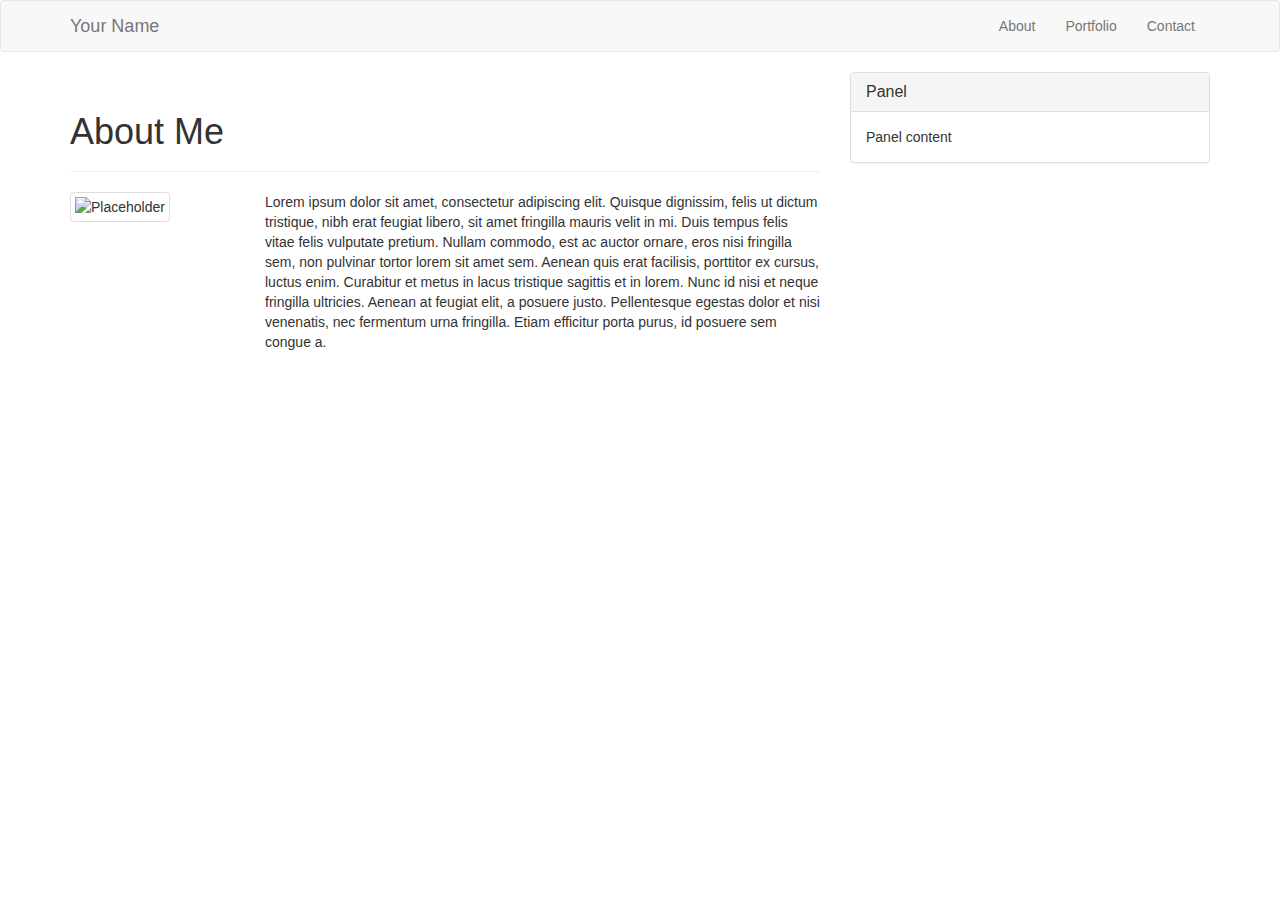
==== index.html @ 85f83034 "initial commit" ====
<!DOCTYPE html>
<html lang="en-us">

<head>

  <meta charset="UTF-8">
  <meta name="viewport" content="width=device-width, initial-scale=1">

  <title>Bootstrap 101 Template</title>

  <!-- Bootstrap CDN -->
  <link rel="stylesheet" href="https://maxcdn.bootstrapcdn.com/bootstrap/3.3.6/css/bootstrap.min.css">

</head>

<body>

  <nav class="navbar navbar-default">
    <div class="container">
      <div class="navbar-header">
        <a class="navbar-brand" href="#">Your Name</a>
      </div>
      <div class="collapse navbar-collapse" id="bs-example-navbar-collapse-1">
        <ul class="nav navbar-nav navbar-right">
          <li><a href="#">About</a></li>
          <li><a href="#">Portfolio</a></li>
          <li><a href="#">Contact</a></li>
        </ul>
      </div>
    </div>

  </nav>
  <div class="container">
  <div class="row">
    <div class="col-md-8">
      <div class="page-header">

        <h1>About Me</h1>
      </div>
      <div class="row">
        <div class="col-md-3">
          <img src="http://placehold.it/150x150" alt="Placeholder" class="img-thumbnail">
        </div>
        <div class="col-md-9">
          <p>
            Lorem ipsum dolor sit amet, consectetur adipiscing elit. Quisque dignissim, felis ut dictum tristique, nibh erat feugiat libero, sit amet fringilla mauris velit in mi. Duis tempus felis vitae felis vulputate pretium. Nullam commodo, est ac auctor ornare,
            eros nisi fringilla sem, non pulvinar tortor lorem sit amet sem. Aenean quis erat facilisis, porttitor ex cursus, luctus enim. Curabitur et metus in lacus tristique sagittis et in lorem. Nunc id nisi et neque fringilla ultricies. Aenean
            at feugiat elit, a posuere justo. Pellentesque egestas dolor et nisi venenatis, nec fermentum urna fringilla. Etiam efficitur porta purus, id posuere sem congue a.
          </p>
        </div>
      </div>
    </div>

    <div class="col-md-4">
         <div class="panel panel-default">
           <div class="panel-heading">
             <h3 class="panel-title">Panel</h3>
           </div>
           <div class="panel-body">
             Panel content
           </div>
         </div>
       </div>
     </div>
   </div>

   <!-- jQuery CDN -->
   <script src="https://ajax.googleapis.com/ajax/libs/jquery/1.11.3/jquery.min.js"></script>

   <!-- Bootstrap JavaScript CDN -->
   <script src="https://maxcdn.bootstrapcdn.com/bootstrap/3.3.7/js/bootstrap.min.js"></script>
 </body>


 </html>
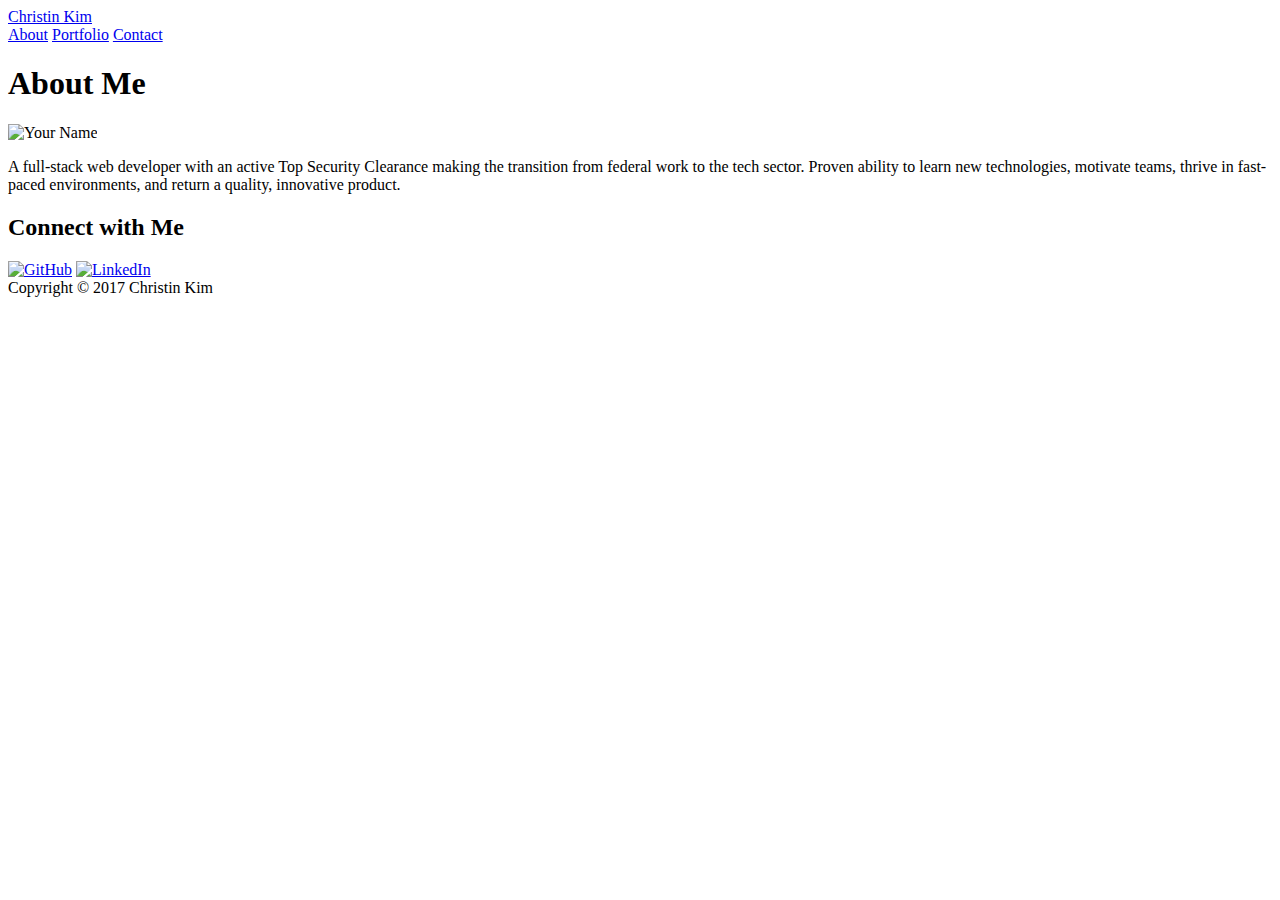
==== commit 81d242dd: "updates" ====
--- a/index.html
+++ b/index.html
@@ -1,75 +1,56 @@
-<!DOCTYPE html>
+<!doctype html>
 <html lang="en-us">
 
 <head>
-
   <meta charset="UTF-8">
-  <meta name="viewport" content="width=device-width, initial-scale=1">
-
-  <title>Bootstrap 101 Template</title>
-
-  <!-- Bootstrap CDN -->
-  <link rel="stylesheet" href="https://maxcdn.bootstrapcdn.com/bootstrap/3.3.6/css/bootstrap.min.css">
-
+  <title>About | Christin Kim</title>
+  <link rel="stylesheet" type="text/css" href="assets/css/reset.css">
+  <link rel="stylesheet" type="text/css" href="assets/css/style.css">
 </head>
 
 <body>
 
-  <nav class="navbar navbar-default">
+  <header id="masthead">
     <div class="container">
-      <div class="navbar-header">
-        <a class="navbar-brand" href="#">Your Name</a>
-      </div>
-      <div class="collapse navbar-collapse" id="bs-example-navbar-collapse-1">
-        <ul class="nav navbar-nav navbar-right">
-          <li><a href="#">About</a></li>
-          <li><a href="#">Portfolio</a></li>
-          <li><a href="#">Contact</a></li>
-        </ul>
-      </div>
+      <a href="index.html" id="logo">Christin Kim</a>
+      <nav>
+        <a href="index.html">About</a>
+        <a href="portfolio.html">Portfolio</a>
+        <a href="contact.html">Contact</a>
+      </nav>
     </div>
+  </header>
 
-  </nav>
-  <div class="container">
-  <div class="row">
-    <div class="col-md-8">
-      <div class="page-header">
+  <div id="main-container" class="container">
+    <section class="main-section">
+      <h1>About Me</h1>
 
-        <h1>About Me</h1>
-      </div>
-      <div class="row">
-        <div class="col-md-3">
-          <img src="http://placehold.it/150x150" alt="Placeholder" class="img-thumbnail">
-        </div>
-        <div class="col-md-9">
-          <p>
-            Lorem ipsum dolor sit amet, consectetur adipiscing elit. Quisque dignissim, felis ut dictum tristique, nibh erat feugiat libero, sit amet fringilla mauris velit in mi. Duis tempus felis vitae felis vulputate pretium. Nullam commodo, est ac auctor ornare,
-            eros nisi fringilla sem, non pulvinar tortor lorem sit amet sem. Aenean quis erat facilisis, porttitor ex cursus, luctus enim. Curabitur et metus in lacus tristique sagittis et in lorem. Nunc id nisi et neque fringilla ultricies. Aenean
-            at feugiat elit, a posuere justo. Pellentesque egestas dolor et nisi venenatis, nec fermentum urna fringilla. Etiam efficitur porta purus, id posuere sem congue a.
-          </p>
-        </div>
-      </div>
-    </div>
+      <img src="assets/images/cat.jpg" class="auth-image" alt="Your Name">
 
-    <div class="col-md-4">
-         <div class="panel panel-default">
-           <div class="panel-heading">
-             <h3 class="panel-title">Panel</h3>
-           </div>
-           <div class="panel-body">
-             Panel content
-           </div>
-         </div>
-       </div>
-     </div>
-   </div>
-
-   <!-- jQuery CDN -->
-   <script src="https://ajax.googleapis.com/ajax/libs/jquery/1.11.3/jquery.min.js"></script>
-
-   <!-- Bootstrap JavaScript CDN -->
-   <script src="https://maxcdn.bootstrapcdn.com/bootstrap/3.3.7/js/bootstrap.min.js"></script>
- </body>
+      <p>A full-stack web developer with an active Top Security Clearance making the transition from federal work to the tech sector. Proven ability to learn new technologies, motivate teams, thrive in fast-paced environments, and return a quality, innovative product.
+</p>
 
 
- </html>
+
+    </section>
+
+    <section class="sidebar">
+      <div id="connect">
+        <h2>Connect with Me</h2>
+
+        <a href="https://github.com/christinlkim"><img src="assets/images/github-128.png" class="social" alt="GitHub" /></a>
+        <a href="#"><img src="assets/images/linkedin-128.png" class="social" alt="LinkedIn" /></a>
+
+      </div>
+    </section>
+  </div>
+
+  <footer>
+    <div class="container">
+      Copyright &copy; 2017 Christin Kim
+    </div>
+  </footer>
+</body>
+
+
+</html>
